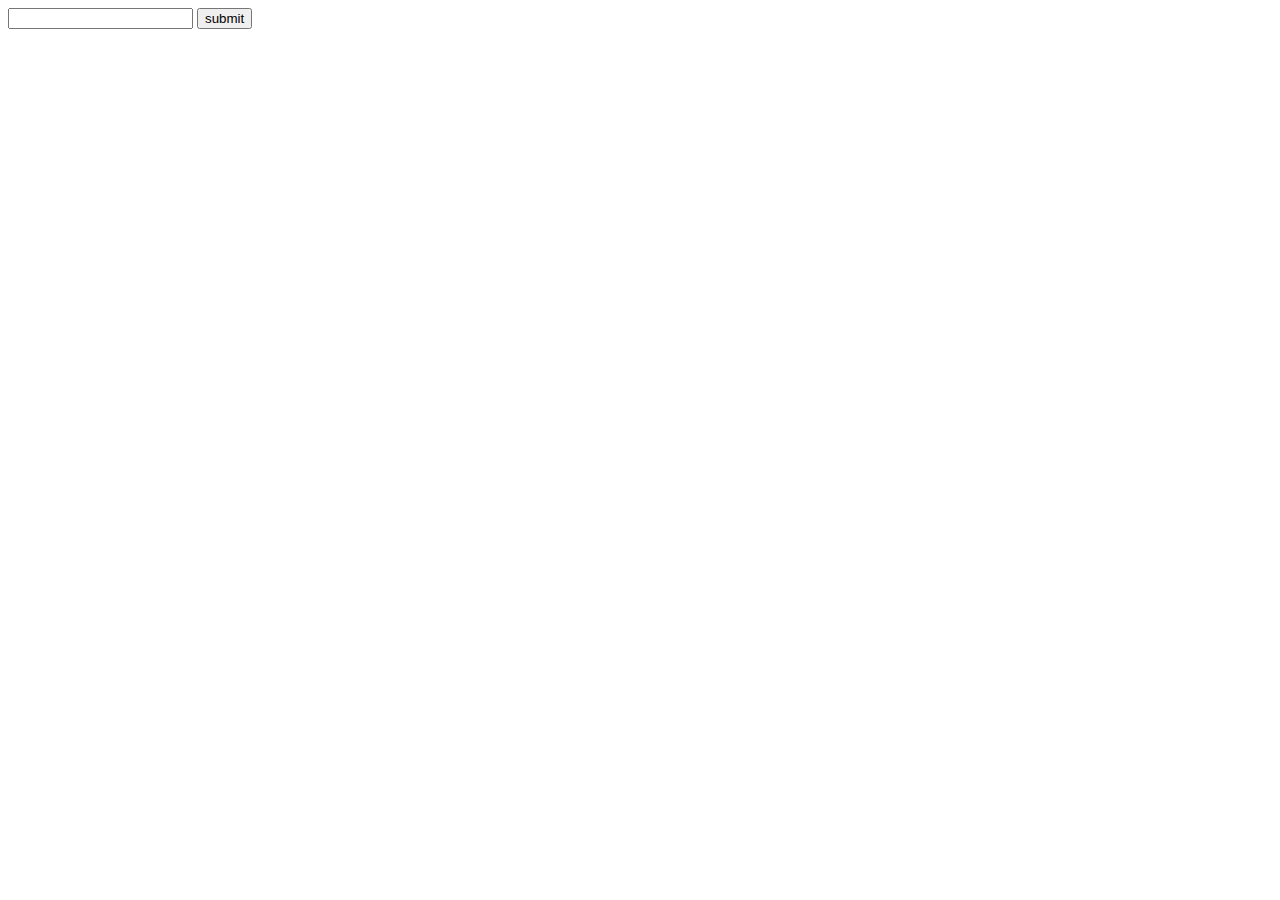
==== loginform.html @ 9356fdd3 "form eklendi" ====
<!DOCTYPE html>
<html lang="en">
<head>
    <meta charset="UTF-8">
    <meta name="viewport" content="width=device-width, initial-scale=1.0">
    <title>Document</title>
</head>
<body>
    <form action="">
        <input type="text">
        <button>submit</button>
    </form>
</body>
</html>
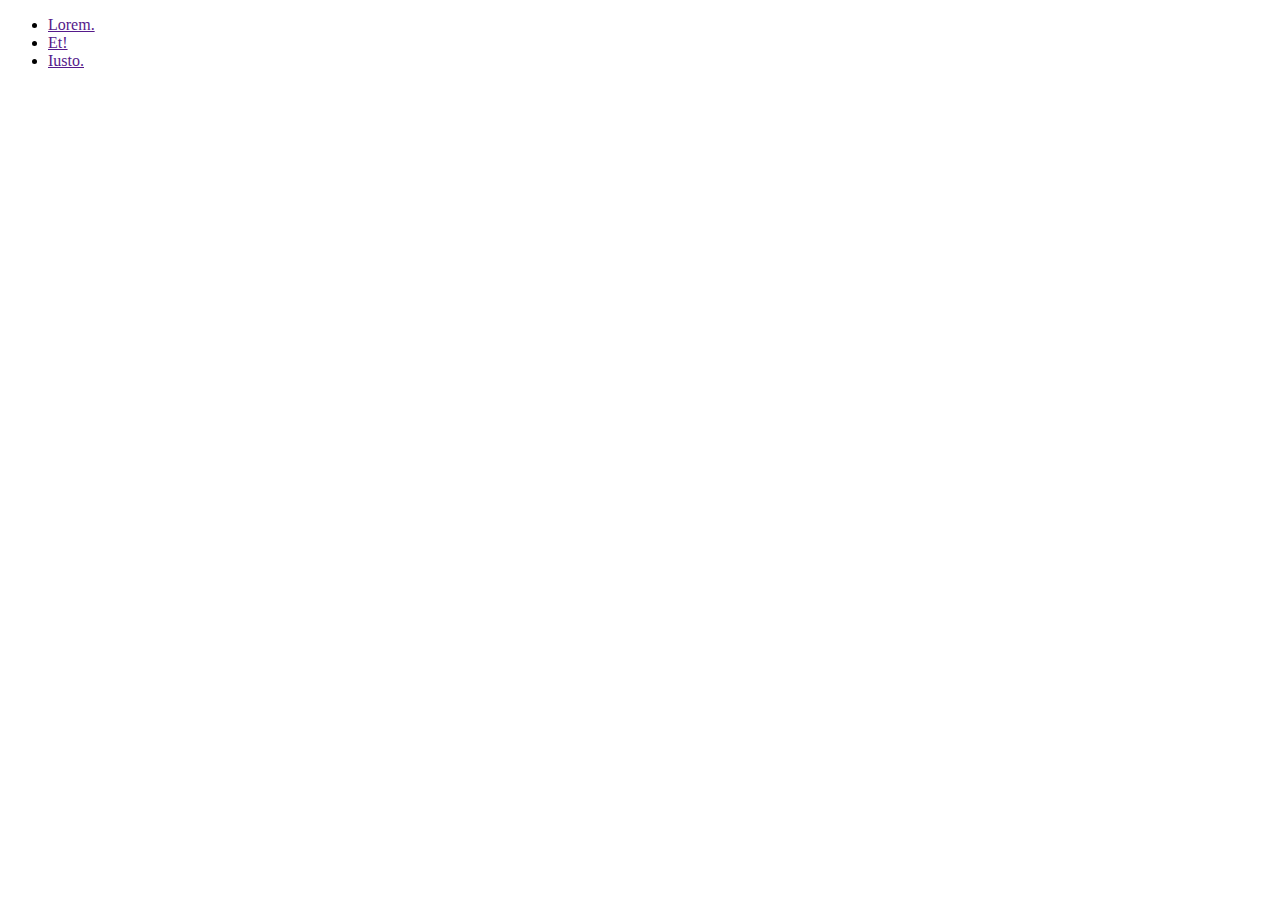
==== commit 9391630d: "link yapisi eklendi" ====
--- a/loginform.html
+++ b/loginform.html
@@ -6,9 +6,10 @@
     <title>Document</title>
 </head>
 <body>
-    <form action="">
-        <input type="text">
-        <button>submit</button>
-    </form>
+   <ul>
+    <li><a href="">Lorem.</a></li>
+    <li><a href="">Et!</a></li>
+    <li><a href="">Iusto.</a></li>
+   </ul>
 </body>
 </html>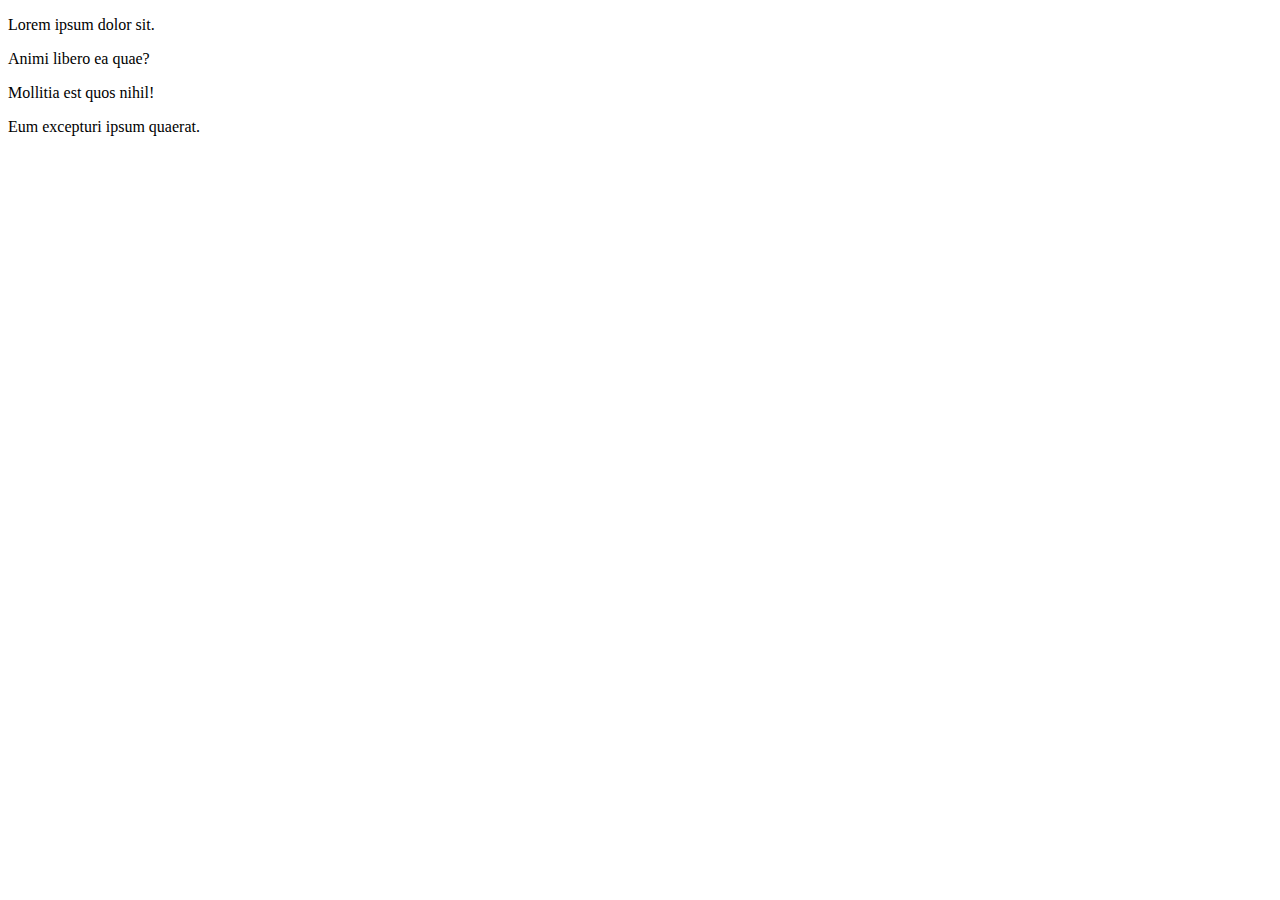
==== commit 5e44a9a8: "paragraflar eklendi" ====
--- a/loginform.html
+++ b/loginform.html
@@ -6,10 +6,9 @@
     <title>Document</title>
 </head>
 <body>
-   <ul>
-    <li><a href="">Lorem.</a></li>
-    <li><a href="">Et!</a></li>
-    <li><a href="">Iusto.</a></li>
-   </ul>
+   <p>Lorem ipsum dolor sit.</p>
+   <p>Animi libero ea quae?</p>
+   <p>Mollitia est quos nihil!</p>
+   <p>Eum excepturi ipsum quaerat.</p>
 </body>
 </html>